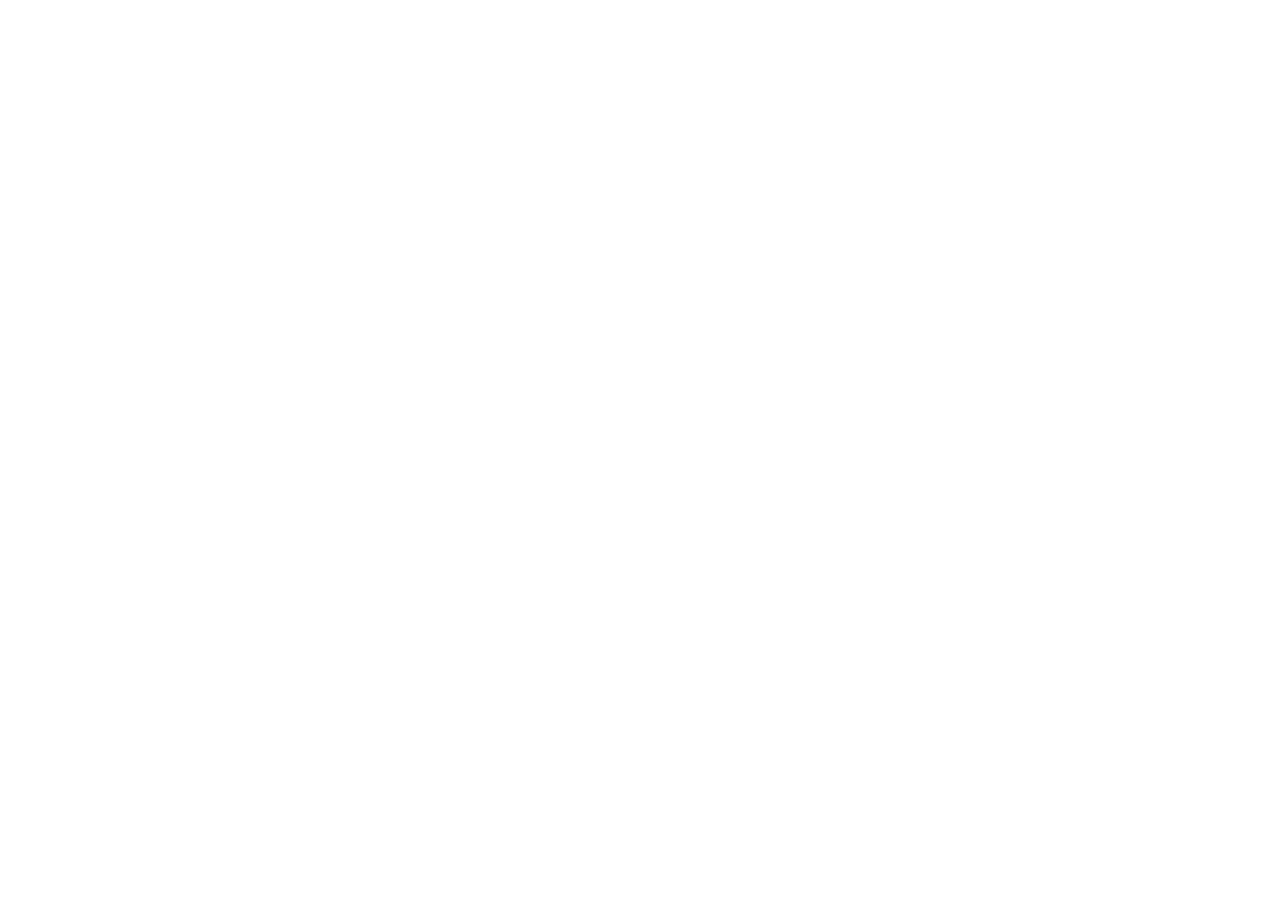
==== U02P02/index.html @ 7530bb7f "Carpeta U02P02 agregada" ====
<!DOCTYPE html>
<html lang="en">
<head>
    <meta charset="UTF-8">
    <meta http-equiv="X-UA-Compatible" content="IE=edge">
    <meta name="viewport" content="width=device-width, initial-scale=1.0">
    <title>Document</title>
</head>
<body>
    
</body>
</html>
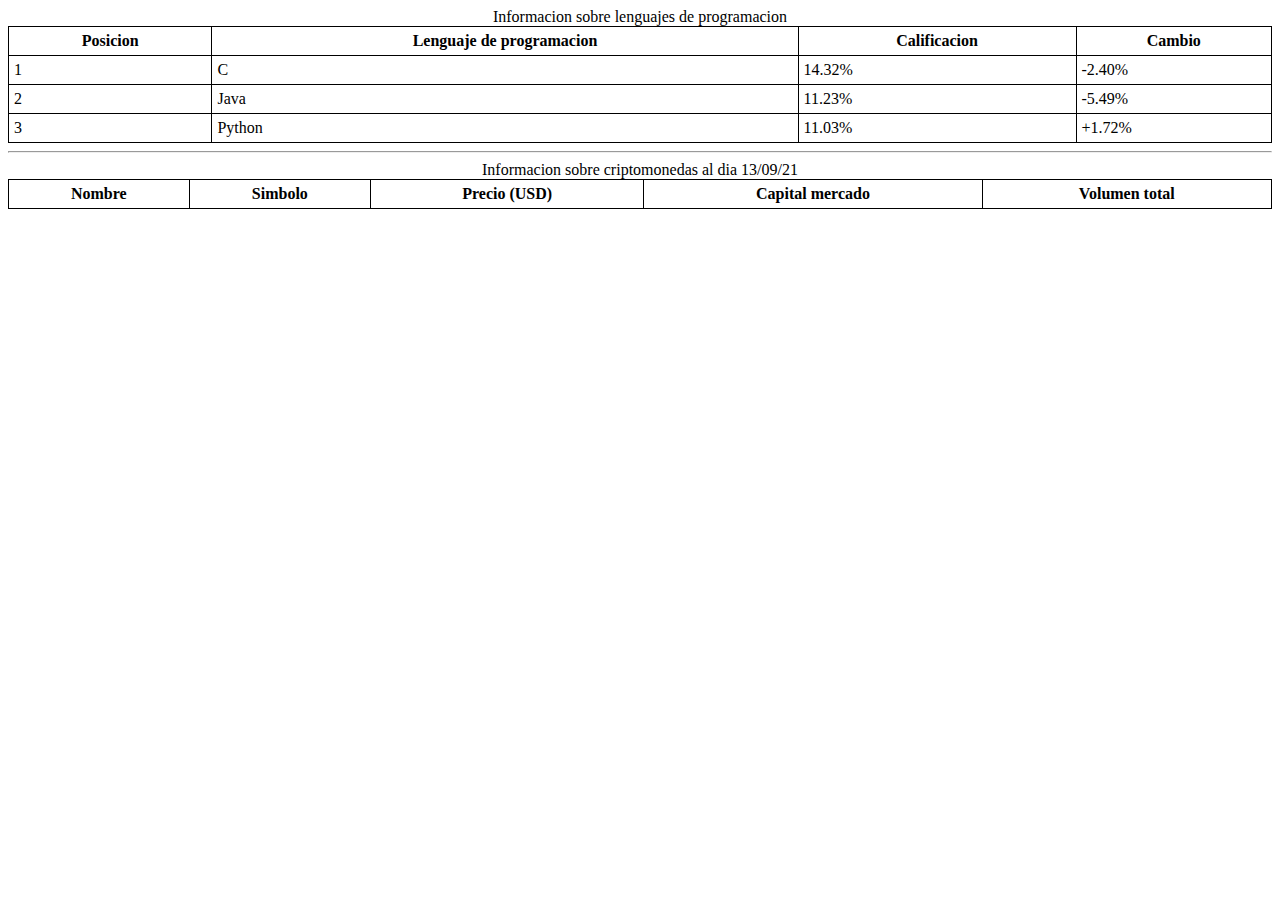
==== commit cdaea921: "Tabla 1 agregada" ====
--- a/U02P02/index.html
+++ b/U02P02/index.html
@@ -4,9 +4,67 @@
     <meta charset="UTF-8">
     <meta http-equiv="X-UA-Compatible" content="IE=edge">
     <meta name="viewport" content="width=device-width, initial-scale=1.0">
-    <title>Document</title>
+    <title>Mi segunda pagina WEB</title>
+
+    <style>
+        table,
+        td,
+        th {
+        border: 1px solid black;
+        border-collapse: collapse;
+        padding: 5px;
+        }
+        table {
+        width: 100%;
+        }
+    </style>
+        
 </head>
 <body>
     
+    <table>
+        <caption>Informacion sobre lenguajes de programacion</caption>
+        <tr>
+            <th>Posicion</th>
+            <th>Lenguaje de programacion</th>
+            <th>Calificacion</th>
+            <th>Cambio</th>
+        </tr>
+        <tr>
+            <td>1</td>
+            <td>C</td>
+            <td>14.32%</td>
+            <td>-2.40%</td>
+        </tr>
+        <tr>
+            <td>2</td>
+            <td>Java</td>
+            <td>11.23%</td>
+            <td>-5.49%</td>
+        </tr>
+        <tr>
+            <td>3</td>
+            <td>Python</td>
+            <td>11.03%</td>
+            <td>+1.72%</td>
+        </tr>
+    </table>
+
+    <hr>
+
+    <table>
+        <caption>Informacion sobre criptomonedas al dia 13/09/21</caption>
+        <thead>
+            <tr>
+            <th>Nombre</th>
+            <th>Simbolo</th>
+            <th>Precio (USD)</th>
+            <th>Capital mercado</th>
+            <th>Volumen total</th>
+            </tr>
+        </thead>
+
+    </table>
+
 </body>
 </html>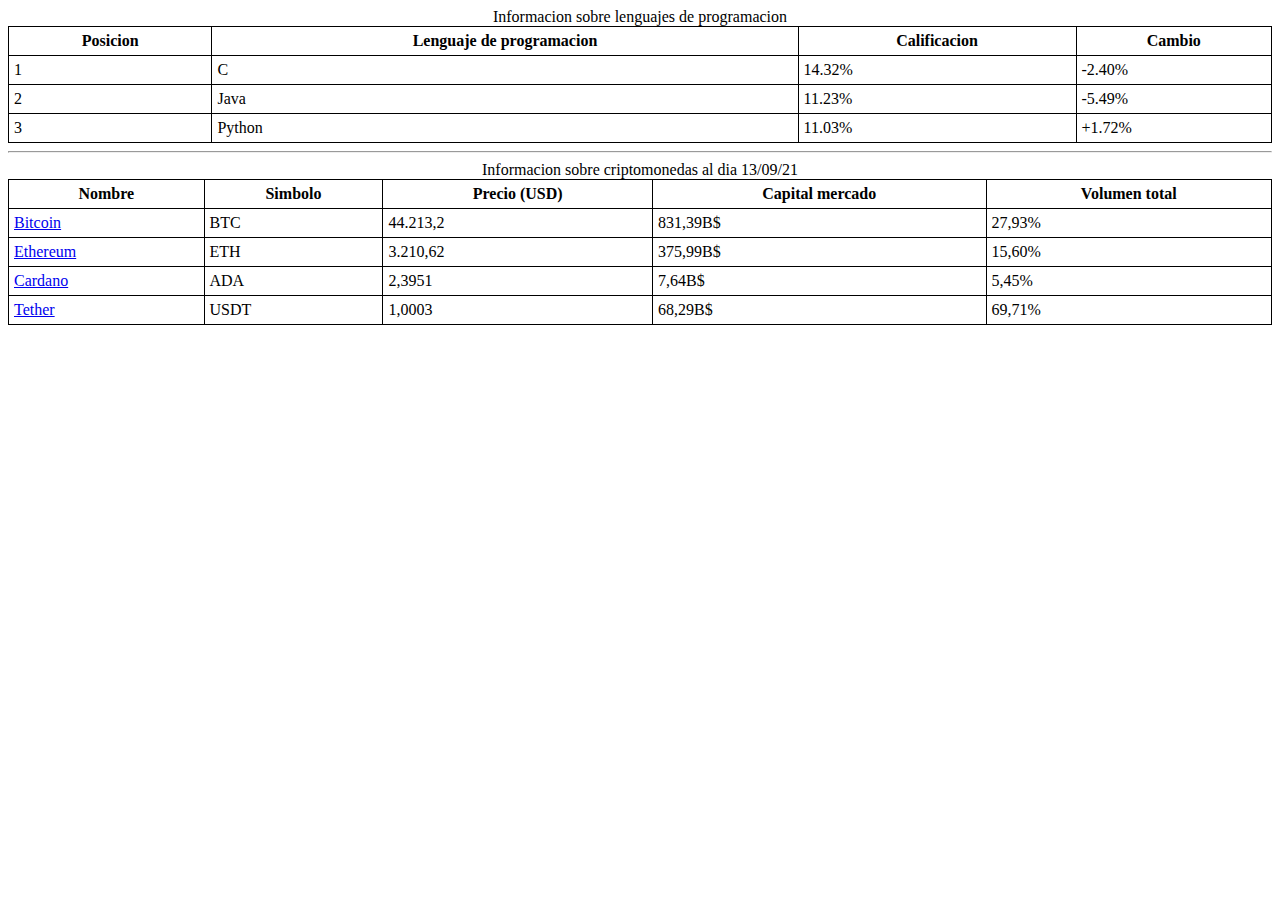
==== commit 42aba48c: "Tabla 2 agregada" ====
--- a/U02P02/index.html
+++ b/U02P02/index.html
@@ -63,7 +63,36 @@
             <th>Volumen total</th>
             </tr>
         </thead>
-
+        <tbody>
+            <tr>
+                <td><a href="https://es.wikipedia.org/wiki/Bitcoin">Bitcoin</td>
+                <td>BTC</td>
+                <td>44.213,2</td>
+                <td>831,39B$</td>
+                <td>27,93%</td>
+            </tr>
+            <tr>
+                <td><a href="https://es.wikipedia.org/wiki/Ethereum">Ethereum</td>
+                <td>ETH</td>
+                <td>3.210,62</td>
+                <td>375,99B$</td>
+                <td>15,60%</td>
+            </tr>
+            <tr>
+                <td><a href="https://es.wikipedia.org/wiki/Cardano_(moneda_digital)">Cardano</td>
+                <td>ADA</td>
+                <td>2,3951</td>
+                <td>7,64B$</td>
+                <td>5,45%</td>
+            </tr>
+            <tr>
+                <td><a href="https://es.wikipedia.org/wiki/Tether_(criptomoneda)">Tether</td>
+                <td>USDT</td>
+                <td>1,0003</td>
+                <td>68,29B$</td>
+                <td>69,71%</td>
+            </tr>
+        </tbody>
     </table>
 
 </body>
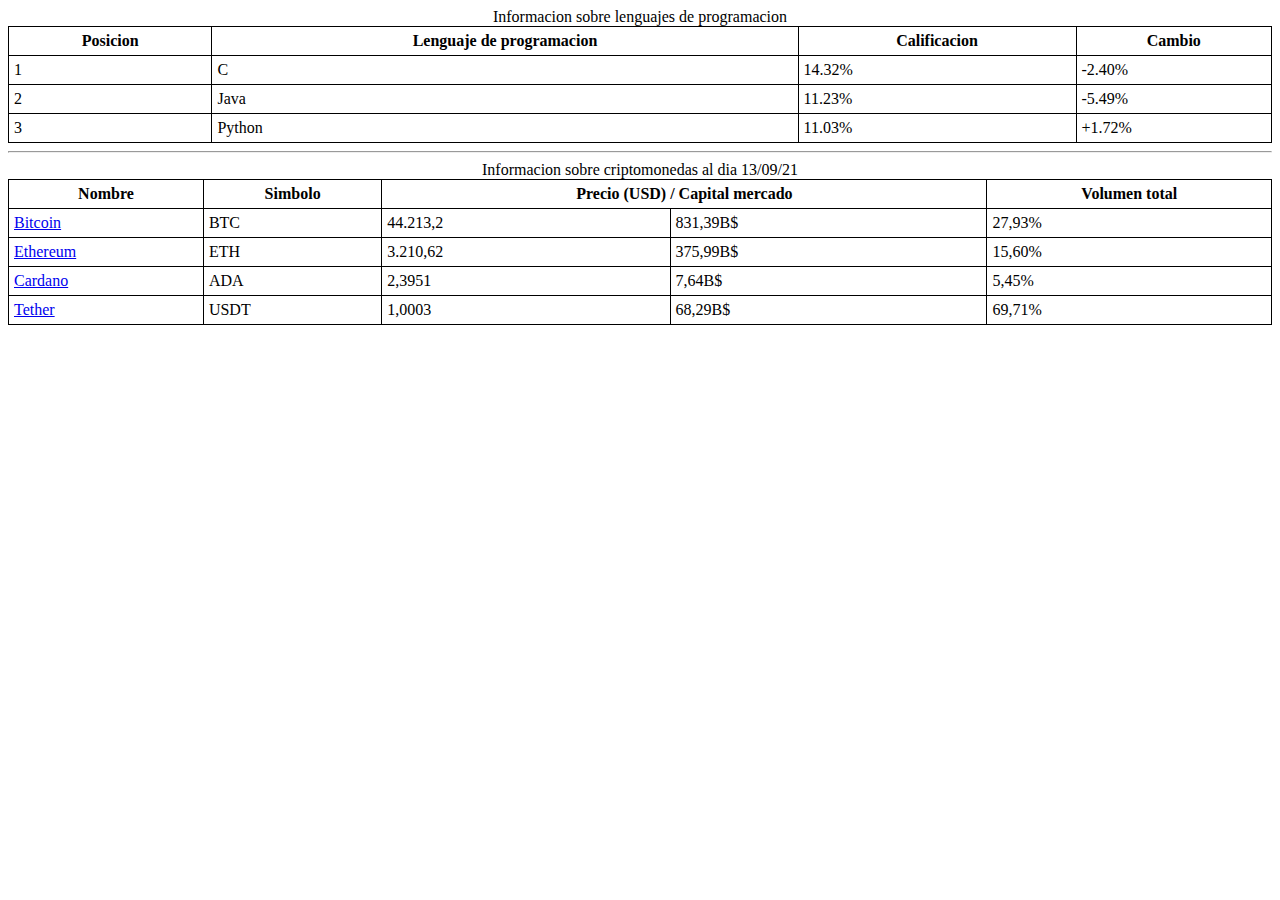
==== commit dc41c011: "Trabajo modificado, formularios y listas realizadas" ====
--- a/U02P02/index.html
+++ b/U02P02/index.html
@@ -1,6 +1,7 @@
 <!DOCTYPE html>
 <html lang="en">
 <head>
+    
     <meta charset="UTF-8">
     <meta http-equiv="X-UA-Compatible" content="IE=edge">
     <meta name="viewport" content="width=device-width, initial-scale=1.0">
@@ -58,35 +59,34 @@
             <tr>
             <th>Nombre</th>
             <th>Simbolo</th>
-            <th>Precio (USD)</th>
-            <th>Capital mercado</th>
+            <th colspan="2">Precio (USD) / Capital mercado</th>
             <th>Volumen total</th>
             </tr>
         </thead>
         <tbody>
             <tr>
-                <td><a href="https://es.wikipedia.org/wiki/Bitcoin">Bitcoin</td>
+                <td><a href="https://es.wikipedia.org/wiki/Bitcoin" target=”_blank>Bitcoin</td>
                 <td>BTC</td>
                 <td>44.213,2</td>
                 <td>831,39B$</td>
                 <td>27,93%</td>
             </tr>
             <tr>
-                <td><a href="https://es.wikipedia.org/wiki/Ethereum">Ethereum</td>
+                <td><a href="https://es.wikipedia.org/wiki/Ethereum" target=”_blank>Ethereum</td>
                 <td>ETH</td>
                 <td>3.210,62</td>
                 <td>375,99B$</td>
                 <td>15,60%</td>
             </tr>
             <tr>
-                <td><a href="https://es.wikipedia.org/wiki/Cardano_(moneda_digital)">Cardano</td>
+                <td><a href="https://es.wikipedia.org/wiki/Cardano_(moneda_digital)" target=”_blank>Cardano</td>
                 <td>ADA</td>
                 <td>2,3951</td>
                 <td>7,64B$</td>
                 <td>5,45%</td>
             </tr>
             <tr>
-                <td><a href="https://es.wikipedia.org/wiki/Tether_(criptomoneda)">Tether</td>
+                <td><a href="https://es.wikipedia.org/wiki/Tether_(criptomoneda)" target=”_blank>Tether</td>
                 <td>USDT</td>
                 <td>1,0003</td>
                 <td>68,29B$</td>
